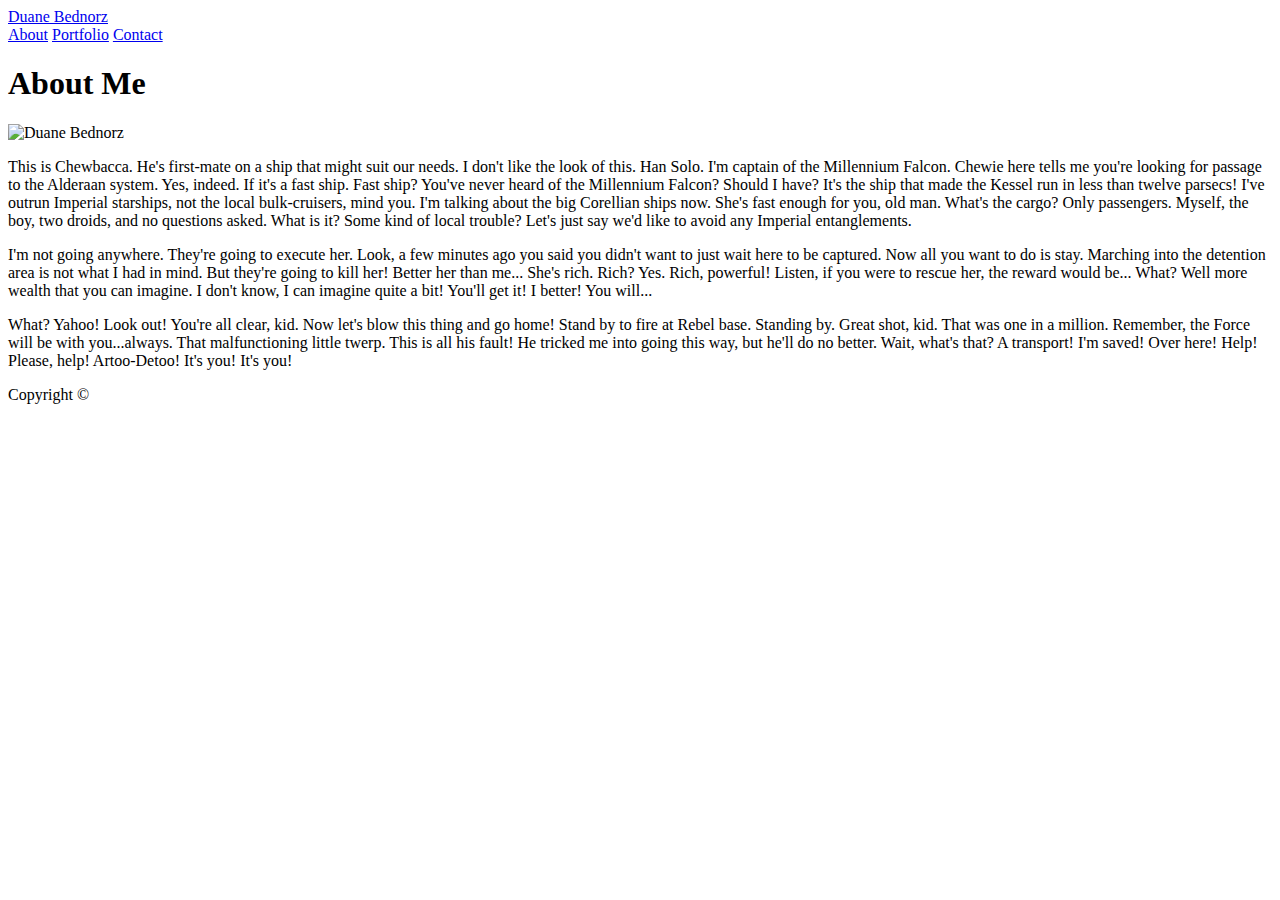
==== Index.html @ a1072809 "https://duanebednorz.github.io/Responsive-Portfolio/." ====
<!doctype html>
<html lang="en-us">

<head>
  <meta charset="UTF-8">
  <meta name="viewport" content="width=device-width, initial-scale=1.0">
  <title>About | Your Name</title>
  <link rel="stylesheet" type="text/css" href="C:\Users\duane\Documents\Northwestern\FullStackCourse\gitLabWorkingFolder\Homework\Responsive-PortfolioHW2\CSS\ResponsiveResetPortfolio.css">
  <link rel="stylesheet" type="text/css" href="C:\Users\duane\Documents\Northwestern\FullStackCourse\gitLabWorkingFolder\Homework\Responsive-PortfolioHW2\CSS\ResponsiveStyle.css">
</head>

<body>

  <header id="masthead">
    <div class="container">
      <a href="Responsiveindex.html" id="logo">Duane Bednorz</a>
      <nav>
        <a href="Responsiveindex.html">About</a>
        <a href="Responsiveportfolio.html">Portfolio</a>
        <a href="Responsivecontact.html">Contact</a>
      </nav>
    </div>
  </header>

  <div id="main-container" class="container">
    <section class="main-section">
      <h1>About Me</h1>

      <img src="C:\Users\duane\Documents\Northwestern\FullStackCourse\gitLabWorkingFolder\Homework\Responsive-PortfolioHW2\Images/Iphone Pictures 272.JPG" class="auth-image" alt="Duane Bednorz">

      <p>This is Chewbacca. He's first-mate on a ship that might suit our needs. I don't like the look of this. Han Solo. I'm captain of the Millennium Falcon. Chewie here tells me you're looking for passage to the Alderaan system. Yes, indeed. If it's a fast ship. Fast ship? You've never heard of the Millennium Falcon? Should I have? It's the ship that made the Kessel run in less than twelve parsecs! I've outrun Imperial starships, not the local bulk-cruisers, mind you. I'm talking about the big Corellian ships now. She's fast enough for you, old man. What's the cargo? Only passengers. Myself, the boy, two droids, and no questions asked. What is it? Some kind of local trouble? Let's just say we'd like to avoid any Imperial entanglements.</p>

      <p>I'm not going anywhere. They're going to execute her. Look, a few minutes ago you said you didn't want to just wait here to be captured. Now all you want to do is stay. Marching into the detention area is not what I had in mind. But they're going to kill her! Better her than me... She's rich. Rich? Yes. Rich, powerful! Listen, if you were to rescue her, the reward would be... What? Well more wealth that you can imagine. I don't know, I can imagine quite a bit! You'll get it! I better! You will...</p>

      <p>What? Yahoo! Look out! You're all clear, kid. Now let's blow this thing and go home! Stand by to fire at Rebel base. Standing by. Great shot, kid. That was one in a million. Remember, the Force will be with you...always.

        That malfunctioning little twerp. This is all his fault! He tricked me into going this way, but he'll do no better. Wait, what's that? A transport! I'm saved! Over here! Help! Please, help! Artoo-Detoo! It's you! It's you!</p>

    </section>

  </div>

  <footer>
    <div class="container">
      Copyright &copy; 
    </div>
  </footer>
</body>

</html>
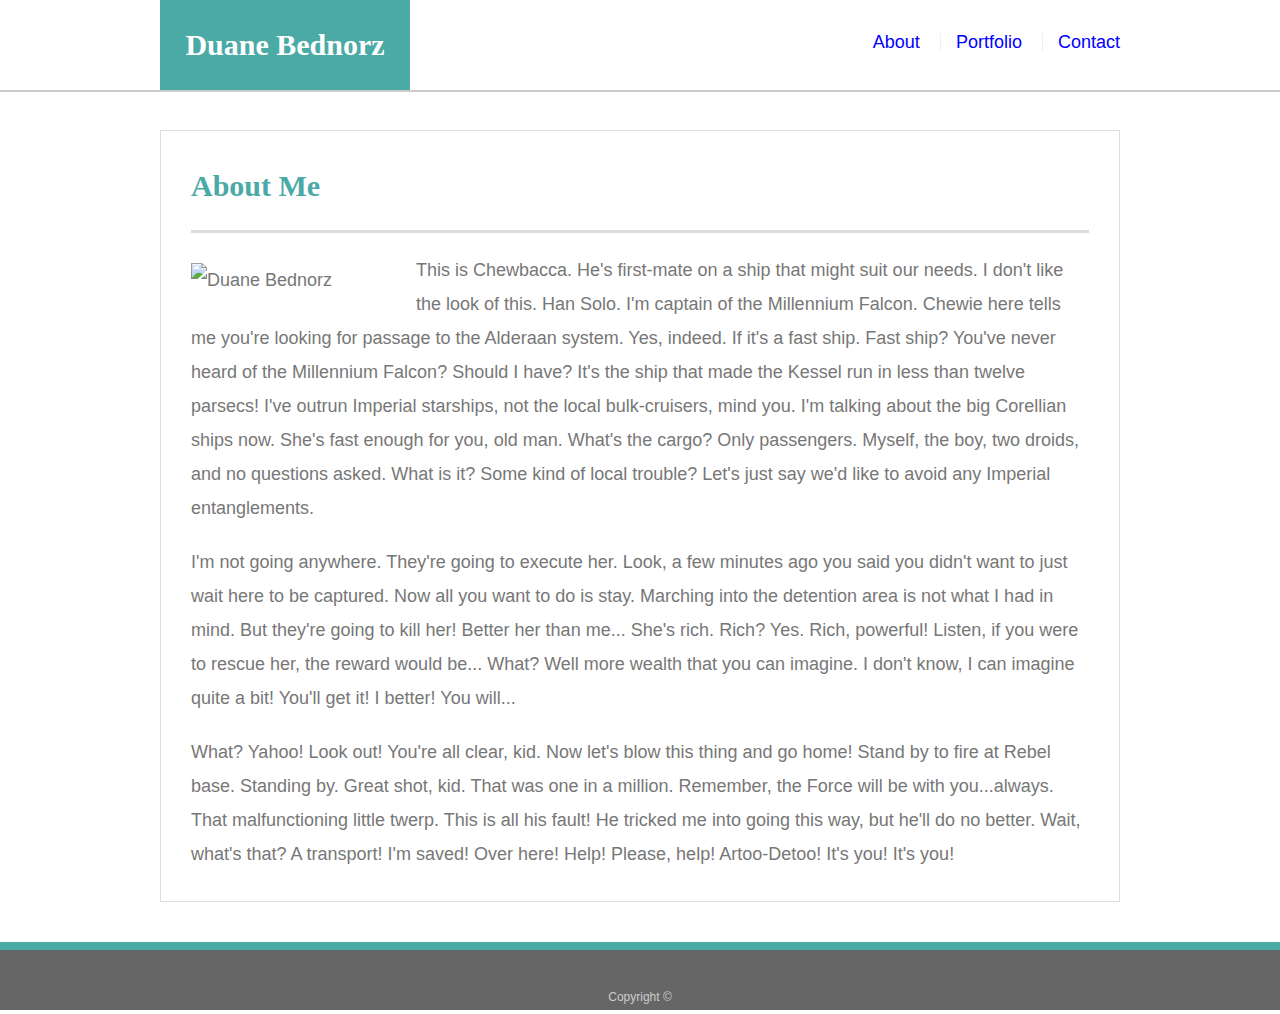
==== commit 203fce32: "changed relative paths" ====
--- a/Index.html
+++ b/Index.html
@@ -5,19 +5,19 @@
   <meta charset="UTF-8">
   <meta name="viewport" content="width=device-width, initial-scale=1.0">
   <title>About | Your Name</title>
-  <link rel="stylesheet" type="text/css" href="C:\Users\duane\Documents\Northwestern\FullStackCourse\gitLabWorkingFolder\Homework\Responsive-PortfolioHW2\CSS\ResponsiveResetPortfolio.css">
-  <link rel="stylesheet" type="text/css" href="C:\Users\duane\Documents\Northwestern\FullStackCourse\gitLabWorkingFolder\Homework\Responsive-PortfolioHW2\CSS\ResponsiveStyle.css">
+  <link rel="stylesheet" type="text/css" href="CSS\ResponsiveResetPortfolio.css">
+  <link rel="stylesheet" type="text/css" href="CSS\ResponsiveStyle.css">
 </head>
 
 <body>
 
   <header id="masthead">
     <div class="container">
-      <a href="Responsiveindex.html" id="logo">Duane Bednorz</a>
+      <a href="/Index.html" id="logo">Duane Bednorz</a>
       <nav>
-        <a href="Responsiveindex.html">About</a>
-        <a href="Responsiveportfolio.html">Portfolio</a>
-        <a href="Responsivecontact.html">Contact</a>
+        <a href="Index.html">About</a>
+        <a href="Portfolio.html">Portfolio</a>
+        <a href="Contact.html">Contact</a>
       </nav>
     </div>
   </header>
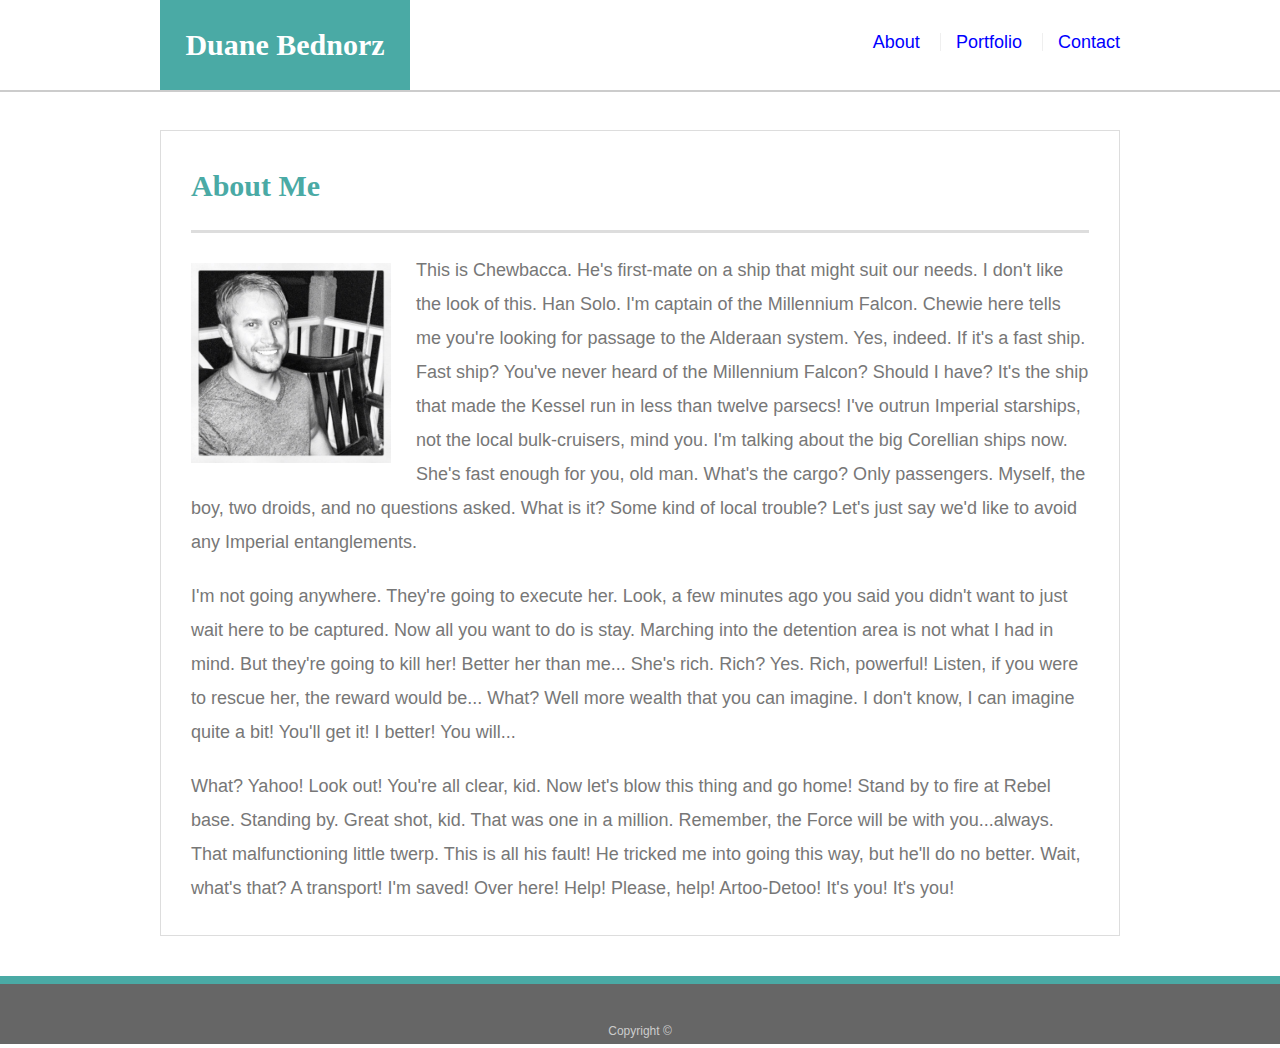
==== commit 86c06156: "finxed image source" ====
--- a/Index.html
+++ b/Index.html
@@ -26,7 +26,7 @@
     <section class="main-section">
       <h1>About Me</h1>
 
-      <img src="C:\Users\duane\Documents\Northwestern\FullStackCourse\gitLabWorkingFolder\Homework\Responsive-PortfolioHW2\Images/Iphone Pictures 272.JPG" class="auth-image" alt="Duane Bednorz">
+      <img src="Images/Iphone Pictures 272.JPG" class="auth-image" alt="Duane Bednorz">
 
       <p>This is Chewbacca. He's first-mate on a ship that might suit our needs. I don't like the look of this. Han Solo. I'm captain of the Millennium Falcon. Chewie here tells me you're looking for passage to the Alderaan system. Yes, indeed. If it's a fast ship. Fast ship? You've never heard of the Millennium Falcon? Should I have? It's the ship that made the Kessel run in less than twelve parsecs! I've outrun Imperial starships, not the local bulk-cruisers, mind you. I'm talking about the big Corellian ships now. She's fast enough for you, old man. What's the cargo? Only passengers. Myself, the boy, two droids, and no questions asked. What is it? Some kind of local trouble? Let's just say we'd like to avoid any Imperial entanglements.</p>
 
